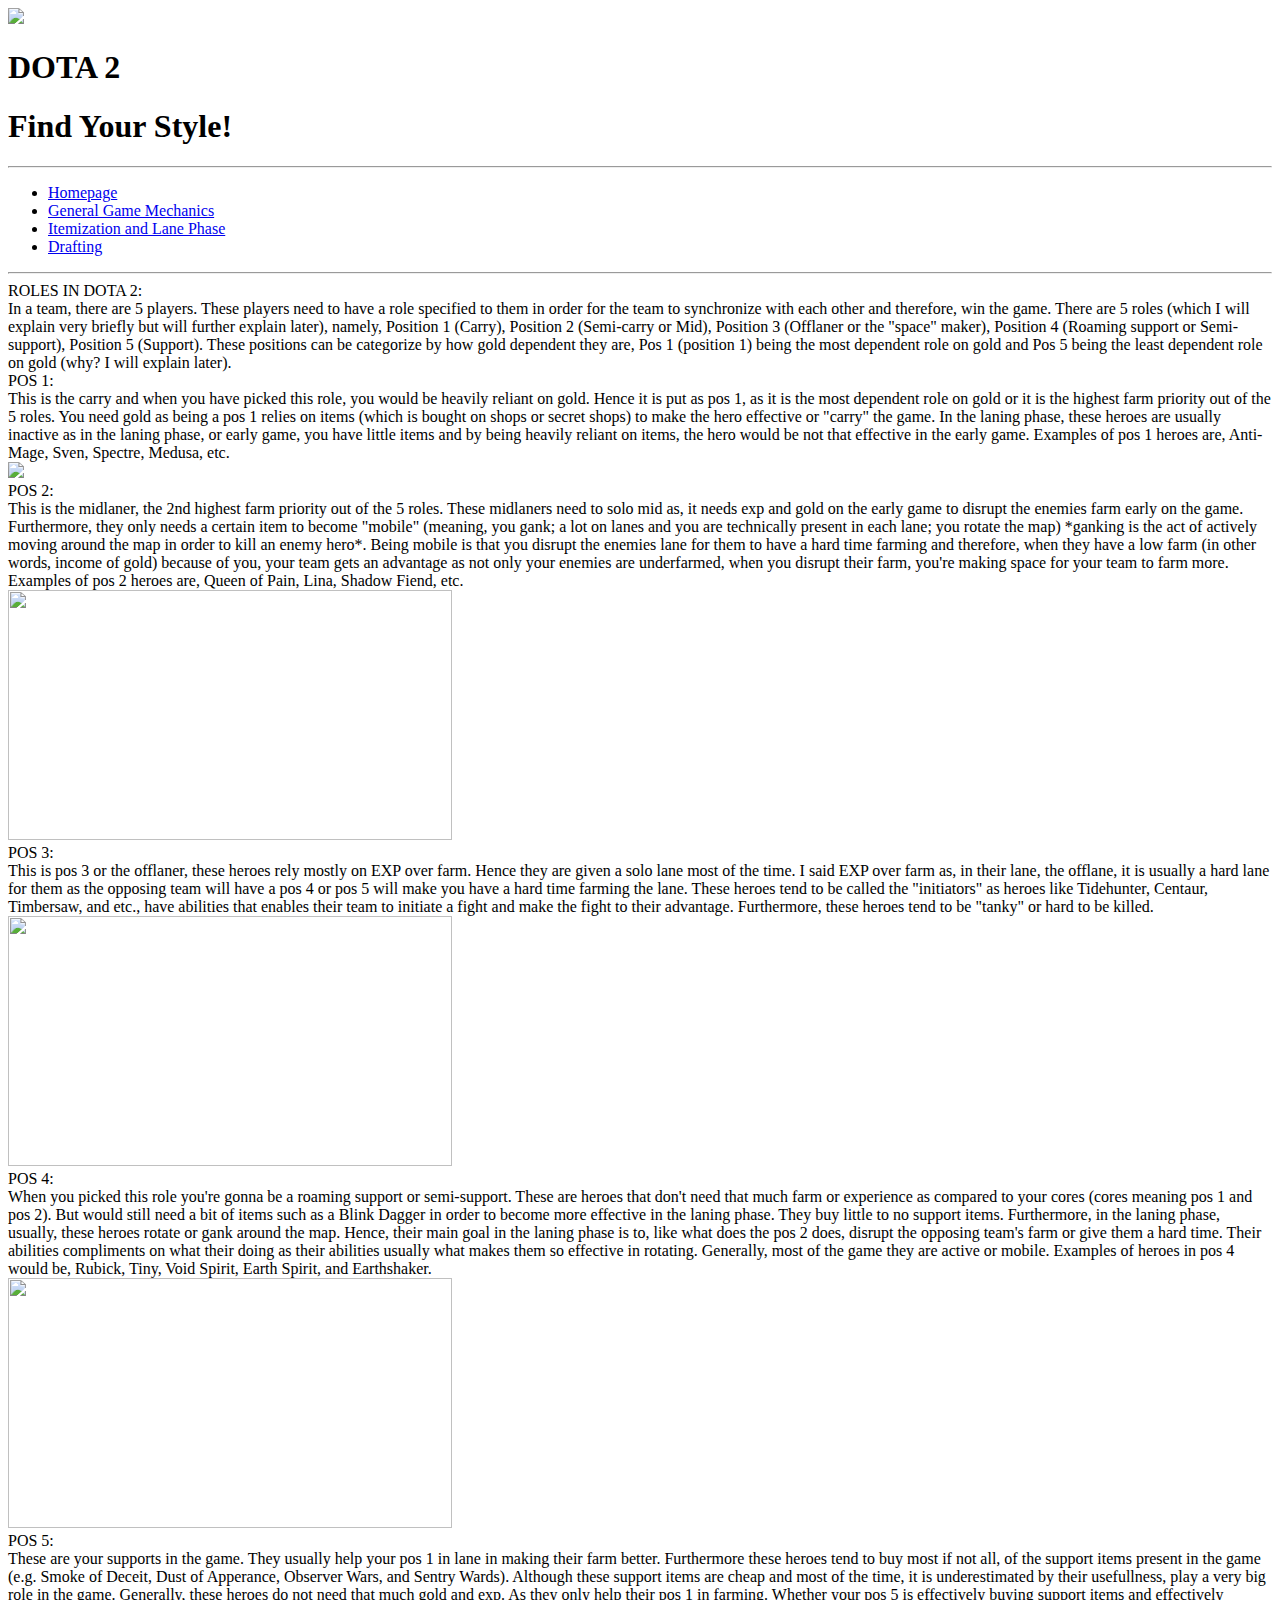
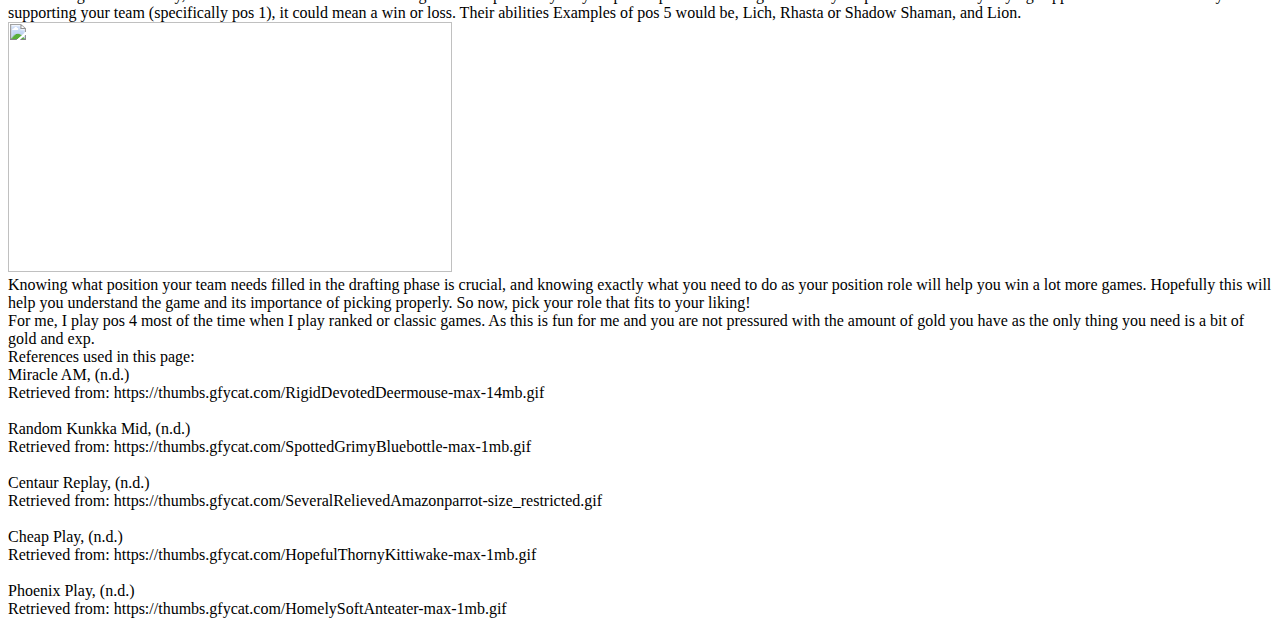
==== htdocs/FYS(page2).html @ 6db014e3 "Update FYS(page2).html" ====
<!DOCTYPE html>

	<html>

		<head>

		<title>Dota 2 Guide for Beginners</title>

		<meta charset="UTF-8">
		<meta name="author" content="Karlos Gelito">
		<meta name="keywords" content="html, CSS">
		<meta name="revised" content="10-19-2020">

		<link rel="stylesheet" type="text/css" href="../css/styles2.css">
        <link rel="icon" type="image/png" href="../images/icon.png">

		</head>

		<body id="wpr">

            <!-- Social Media Links -->

            <aside>
                <a href = "https://www.facebook.com/karlosrafael.gelito"><div class = "icon1"> </div></a>
                <a href = "https://twitter.com/Kael_Mao"><div class = "icon2"></div></a>
                <a href = "https://www.youtube.com/channel/UCPkaARl89RCckNE_D7tj-aA"><div class = "icon3"></div></a>
            </aside>

            <!-- Header -->

            <div id ="bgimg"><img src ="../images/image1.jpg" width ="1166px"></div>

			<h1>DOTA 2</h1>

			<h1 id="h2">Find Your Style!</h1>
		
        	<div id="bg">

            <!-- Navbar -->

        		<div id="navbar">

        			<hr id="hr1">

            		<ul id ="nav">
		                <li id="li1"><a href="../index.html">Homepage</a></li>
		                <li id="li2"><a href="GGM(page3).html">General Game Mechanics</a></li>
		                <li id="li3"><a href="IL(page4).html">Itemization and Lane Phase</a></li>
		                <li id="li4"><a href="D(page5).html">Drafting</a></li>
	                </ul>
	            	
	            	<hr id="hr2">
                </div> 

            <!-- Content -->

     			<div id="p">ROLES IN DOTA 2:</div>

     			<div id="hp">
     				In a team, there are 5 players. These players need to have a role specified to them in order for the team to synchronize with each other and therefore, win the game. There are 5 roles (which I will explain very briefly but will further explain later), namely, Position 1 (Carry), Position 2 (Semi-carry or Mid), Position 3 (Offlaner or the "space" maker), Position 4 (Roaming support or Semi-support), Position 5 (Support). These positions can be categorize by how gold dependent they are, Pos 1 (position 1) being the most dependent role on gold and Pos 5 being the least dependent role on gold (why? I will explain later).
     			</div>

     			<div id="p">POS 1:</div>

     			<div id="hp1">
                    This is the carry and when you have picked this role, you would be heavily reliant on gold. Hence it is put as pos 1, as it is the most dependent role on gold or it is the highest farm priority out of the 5 roles. You need gold as being a pos 1 relies on items (which is bought on shops or secret shops) to make the hero effective or "carry" the game. In the laning phase, these heroes are usually inactive as in the laning phase, or early game, you have little items and by being heavily reliant on items, the hero would be not that effective in the early game. Examples of pos 1 heroes are, Anti-Mage, Sven, Spectre, Medusa, etc.
     			</div>

     			<div id="p1"><img src ="https://thumbs.gfycat.com/RigidDevotedDeermouse-max-14mb.gif"></div>

     			<div id="p">POS 2:</div>

     			<div id="hp2">
                    This is the midlaner, the 2nd highest farm priority out of the 5 roles. These midlaners need to solo mid as, it needs exp and gold on the early game to disrupt the enemies farm early on the game. Furthermore, they only needs a certain item to become "mobile" (meaning, you gank; a lot on lanes and you are technically present in each lane; you rotate the map) *ganking is the act of actively moving around the map in order to kill an enemy hero*. Being mobile is that you disrupt the enemies lane for them to have a hard time farming and therefore, when they have a low farm (in other words, income of gold) because of you, your team gets an advantage as not only your enemies are underfarmed, when you disrupt their farm, you're making space for your team to farm more. Examples of pos 2 heroes are, Queen of Pain, Lina, Shadow Fiend, etc.
     			</div>

     			<div id="p2"><img src ="https://thumbs.gfycat.com/SpottedGrimyBluebottle-max-1mb.gif" height="250" width="444"></div>

     			<div id="p">POS 3:</div>

     			<div id="hp3">
                    This is pos 3 or the offlaner, these heroes rely mostly on EXP over farm. Hence they are given a solo lane most of the time. I said EXP over farm as, in their lane, the offlane, it is usually a hard lane for them as the opposing team will have a pos 4 or pos 5 will make you have a hard time farming the lane. These heroes tend to be called the "initiators" as heroes like Tidehunter, Centaur, Timbersaw, and etc., have abilities that enables their team to initiate a fight and make the fight to their advantage. Furthermore, these heroes tend to be "tanky" or hard to be killed.
     			</div>

     			<div id="p3"><img src ="https://thumbs.gfycat.com/SeveralRelievedAmazonparrot-size_restricted.gif" height="250" width="444"></div>

     			<div id="p">POS 4:</div>

     			<div id="hp4">
                    When you picked this role you're gonna be a roaming support or semi-support. These are heroes that don't need that much farm or experience as compared to your cores (cores meaning pos 1 and pos 2). But would still need a bit of items such as a Blink Dagger in order to become more effective in the laning phase. They buy little to no support items. Furthermore, in the laning phase, usually, these heroes rotate or gank around the map. Hence, their main goal in the laning phase is to, like what does the pos 2 does, disrupt the opposing team's farm or give them a hard time. Their abilities compliments on what their doing as their abilities usually what makes them so effective in rotating. Generally, most of the game they are active or mobile. Examples of heroes in pos 4 would be, Rubick, Tiny, Void Spirit, Earth Spirit, and Earthshaker.
     			</div>

     			<div id="p4"><img src ="https://thumbs.gfycat.com/HopefulThornyKittiwake-max-1mb.gif" height="250" width="444"></div>

     			<div id="p">POS 5:</div>

     			<div id="hp5">
     				These are your supports in the game. They usually help your pos 1 in lane in making their farm better. Furthermore these heroes tend to buy most if not all, of the support items present in the game (e.g. Smoke of Deceit, Dust of Apperance, Observer Wars, and Sentry Wards). Although these support items are cheap and most of the time, it is underestimated by their usefullness, play a very big role in the game. Generally, these heroes do not need that much gold and exp. As they only help their pos 1 in farming. Whether your pos 5 is effectively buying support items and effectively supporting your team (specifically pos 1), it could mean a win or loss. Their abilities Examples of pos 5 would be, Lich, Rhasta or Shadow Shaman, and Lion.
     			</div>

     			<div id="p5"><img src ="https://thumbs.gfycat.com/HomelySoftAnteater-max-1mb.gif" height="250" width="444"></div>

     			<div id="hp6">Knowing what position your team needs filled in the drafting phase is crucial, and knowing exactly what you need to do as your position role will help you win a lot more games. Hopefully this will help you understand the game and its importance of picking properly. So now, pick your role that fits to your liking! <br>
     			For me, I play pos 4 most of the time when I play ranked or classic games. As this is fun for me and you are not pressured with the amount of gold you have as the only thing you need is a bit of gold and exp.
     			</div>

            <!-- References -->

                <div id="refhr">References used in this page:</div>

                <div id="ref">
                    Miracle AM, (n.d.) <br>
                    Retrieved from: https://thumbs.gfycat.com/RigidDevotedDeermouse-max-14mb.gif <br><br>

                    Random Kunkka Mid, (n.d.) <br>
                    Retrieved from: https://thumbs.gfycat.com/SpottedGrimyBluebottle-max-1mb.gif <br><br>

                    Centaur Replay, (n.d.) <br>
                    Retrieved from: https://thumbs.gfycat.com/SeveralRelievedAmazonparrot-size_restricted.gif <br><br>

                    Cheap Play, (n.d.) <br>
                    Retrieved from: https://thumbs.gfycat.com/HopefulThornyKittiwake-max-1mb.gif <br><br>

                    Phoenix Play, (n.d.) <br>
                    Retrieved from: https://thumbs.gfycat.com/HomelySoftAnteater-max-1mb.gif <br><br>
             
            </div>
        </body>

    </html>
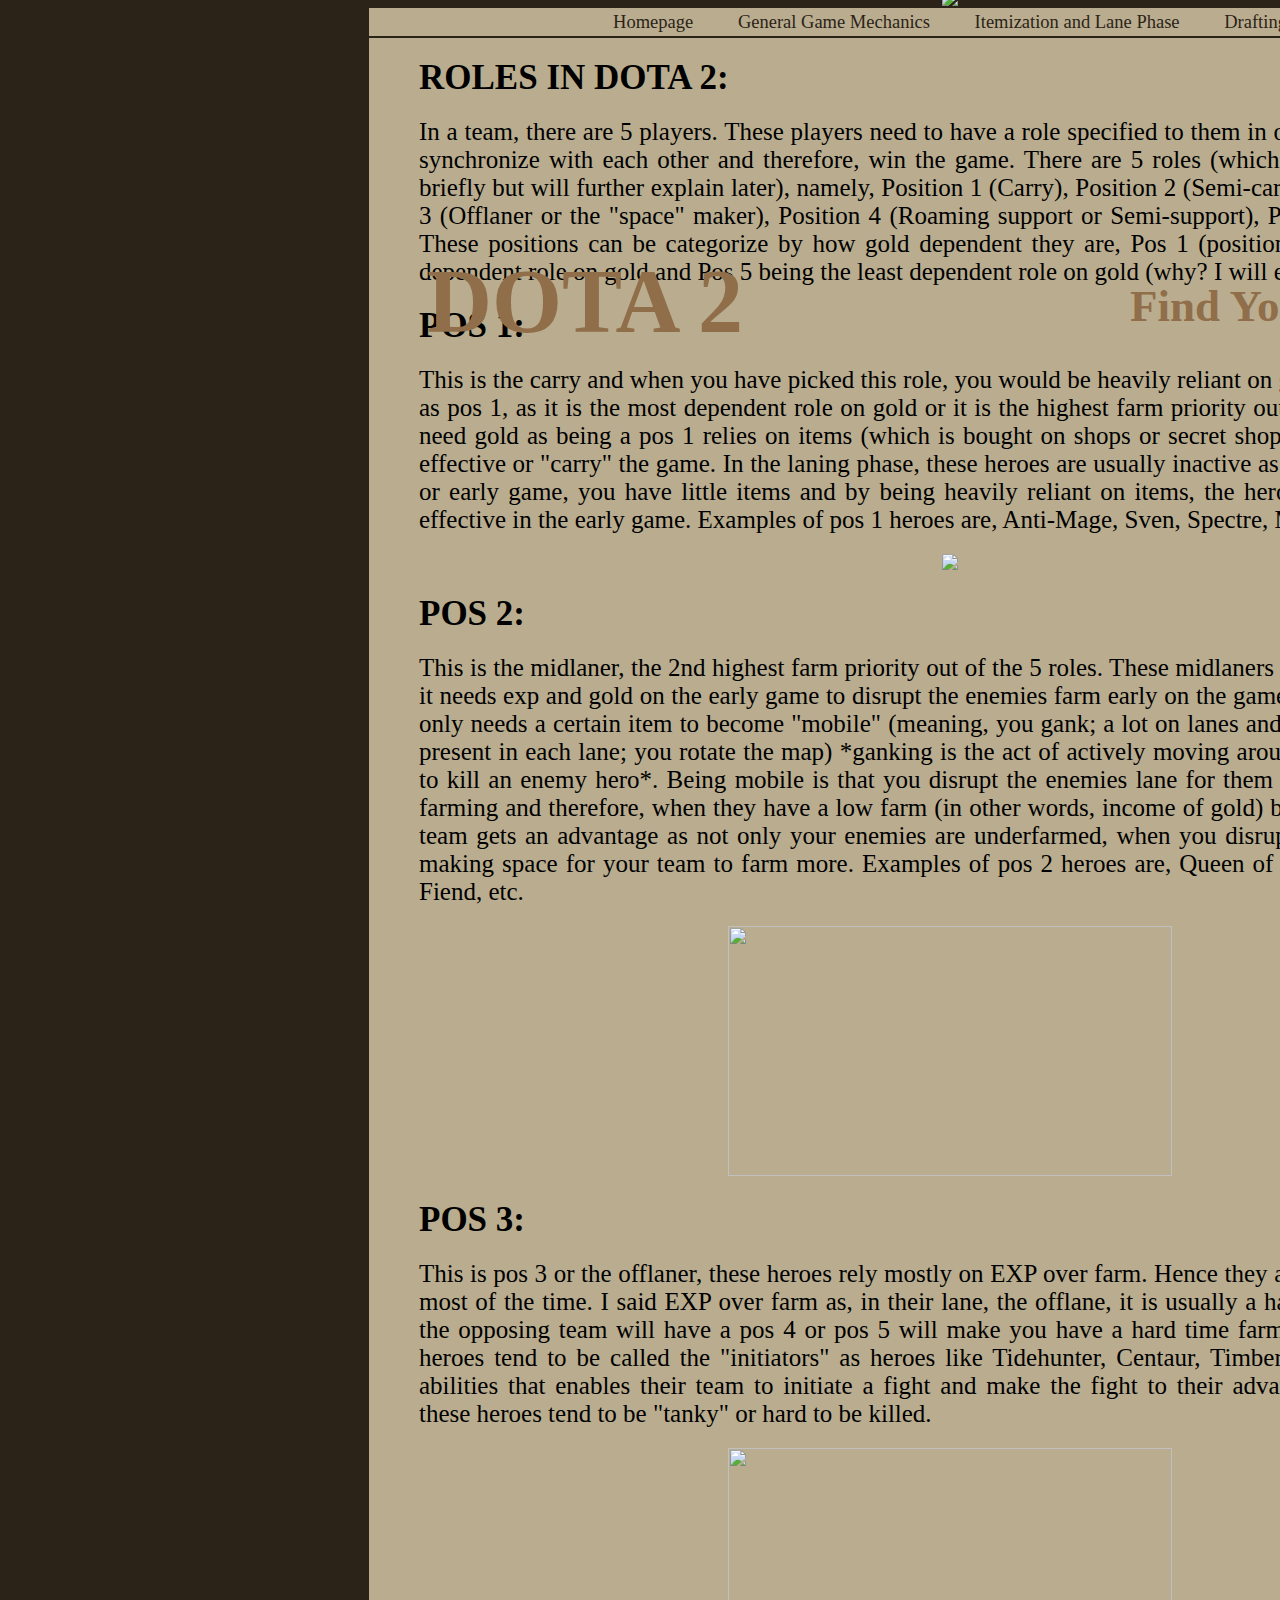
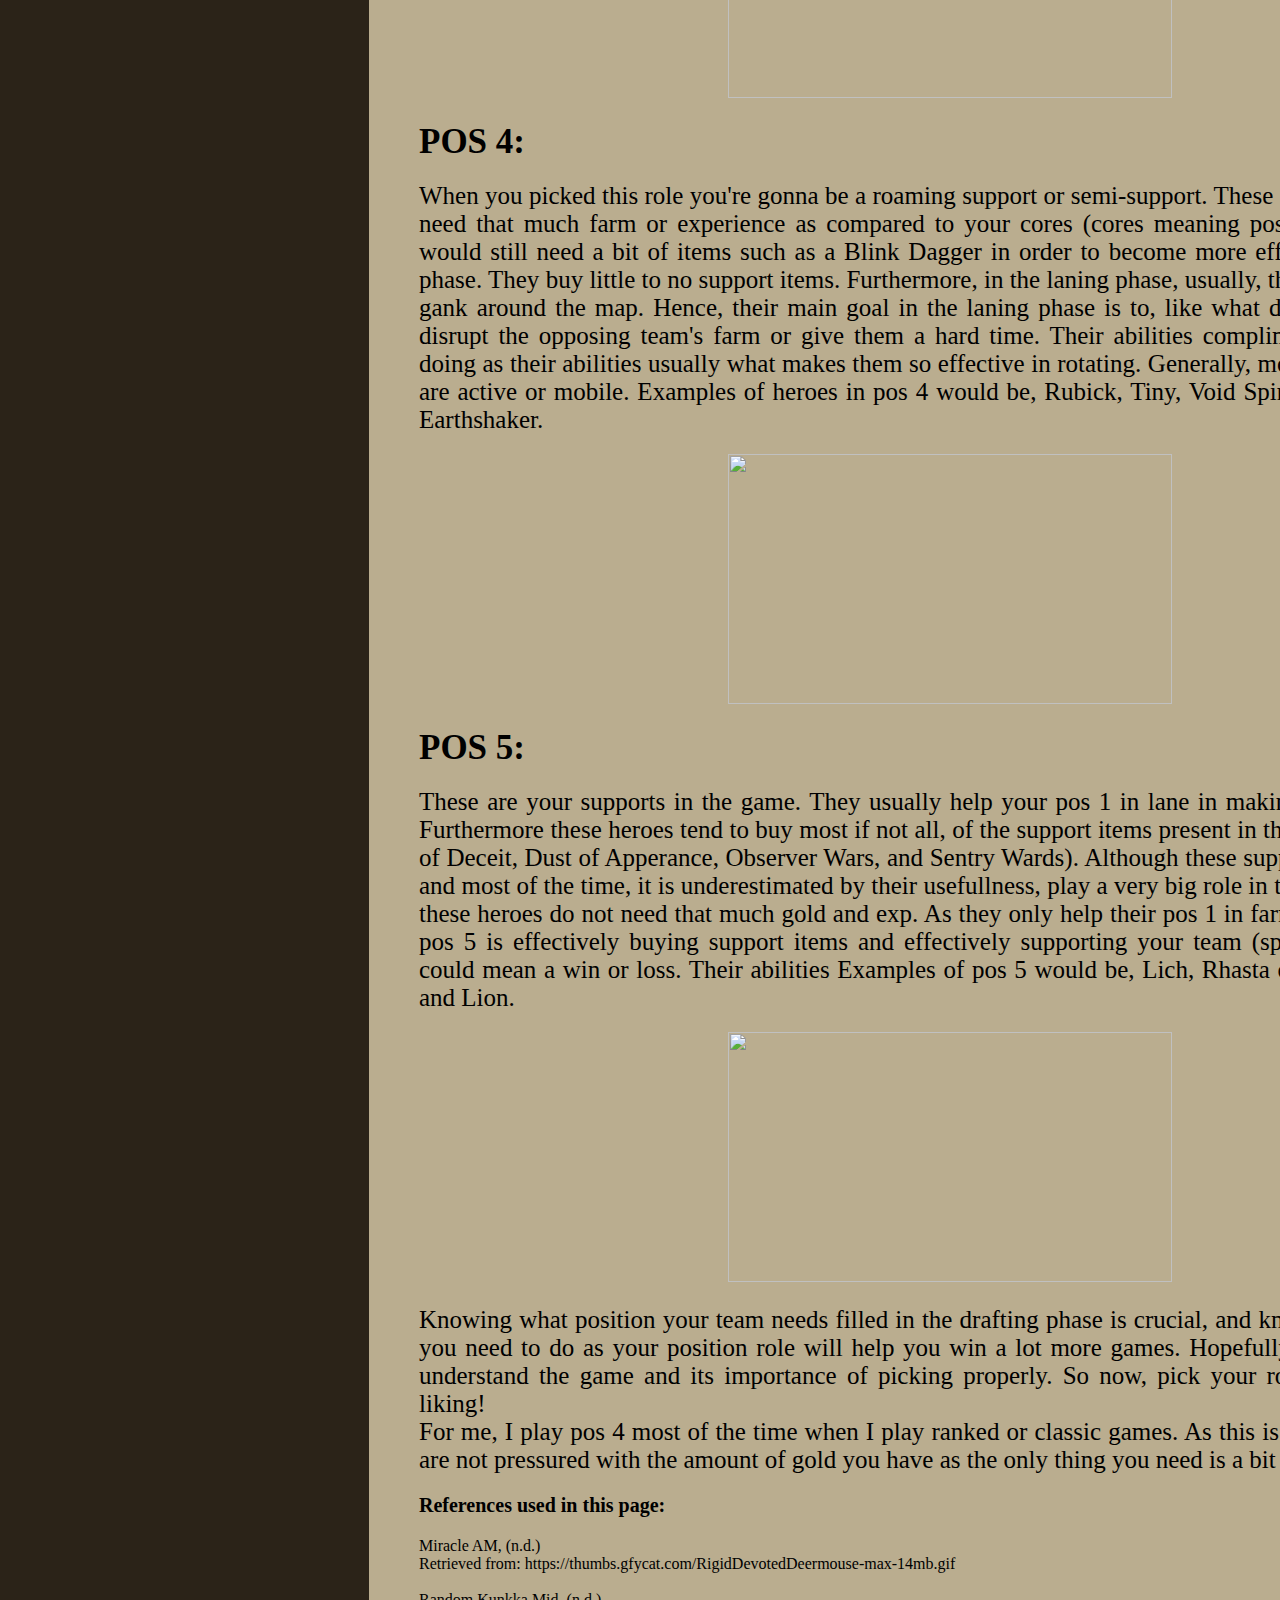
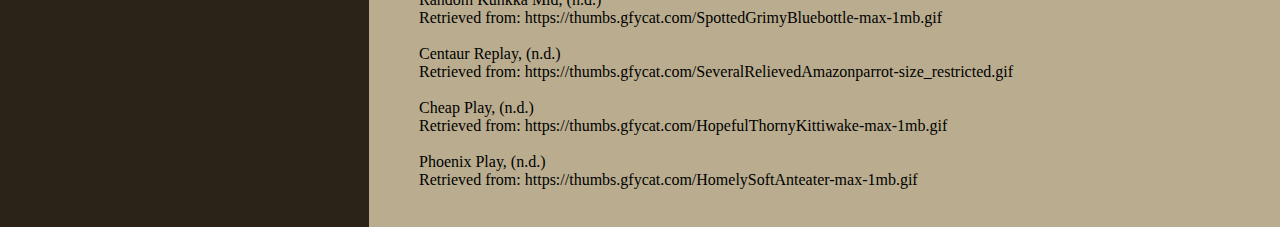
==== commit 3c855b39: "idk" ====
--- a/htdocs/FYS(page2).html
+++ b/htdocs/FYS(page2).html
@@ -30,7 +30,7 @@
 
             <div id ="bgimg"><img src ="../images/image1.jpg" width ="1166px"></div>
 
-			<h1>DOTA 2</h1>
+			<header>DOTA 2</header>
 
 			<h1 id="h2">Find Your Style!</h1>
 		
@@ -38,8 +38,7 @@
 
             <!-- Navbar -->
 
-        		<div id="navbar">
-
+            	<nav>
         			<hr id="hr1">
 
             		<ul id ="nav">
@@ -50,65 +49,67 @@
 	                </ul>
 	            	
 	            	<hr id="hr2">
-                </div> 
+                </nav> 
 
             <!-- Content -->
 
-     			<div id="p">ROLES IN DOTA 2:</div>
+            	<article>
+	     			<div id="p">ROLES IN DOTA 2:</div>
 
-     			<div id="hp">
-     				In a team, there are 5 players. These players need to have a role specified to them in order for the team to synchronize with each other and therefore, win the game. There are 5 roles (which I will explain very briefly but will further explain later), namely, Position 1 (Carry), Position 2 (Semi-carry or Mid), Position 3 (Offlaner or the "space" maker), Position 4 (Roaming support or Semi-support), Position 5 (Support). These positions can be categorize by how gold dependent they are, Pos 1 (position 1) being the most dependent role on gold and Pos 5 being the least dependent role on gold (why? I will explain later).
-     			</div>
+	     			<div id="hp">
+	     				In a team, there are 5 players. These players need to have a role specified to them in order for the team to synchronize with each other and therefore, win the game. There are 5 roles (which I will explain very briefly but will further explain later), namely, Position 1 (Carry), Position 2 (Semi-carry or Mid), Position 3 (Offlaner or the "space" maker), Position 4 (Roaming support or Semi-support), Position 5 (Support). These positions can be categorize by how gold dependent they are, Pos 1 (position 1) being the most dependent role on gold and Pos 5 being the least dependent role on gold (why? I will explain later).
+	     			</div>
 
-     			<div id="p">POS 1:</div>
+	     			<div id="p">POS 1:</div>
 
-     			<div id="hp1">
-                    This is the carry and when you have picked this role, you would be heavily reliant on gold. Hence it is put as pos 1, as it is the most dependent role on gold or it is the highest farm priority out of the 5 roles. You need gold as being a pos 1 relies on items (which is bought on shops or secret shops) to make the hero effective or "carry" the game. In the laning phase, these heroes are usually inactive as in the laning phase, or early game, you have little items and by being heavily reliant on items, the hero would be not that effective in the early game. Examples of pos 1 heroes are, Anti-Mage, Sven, Spectre, Medusa, etc.
-     			</div>
+	     			<div id="hp1">
+	                    This is the carry and when you have picked this role, you would be heavily reliant on gold. Hence it is put as pos 1, as it is the most dependent role on gold or it is the highest farm priority out of the 5 roles. You need gold as being a pos 1 relies on items (which is bought on shops or secret shops) to make the hero effective or "carry" the game. In the laning phase, these heroes are usually inactive as in the laning phase, or early game, you have little items and by being heavily reliant on items, the hero would be not that effective in the early game. Examples of pos 1 heroes are, Anti-Mage, Sven, Spectre, Medusa, etc.
+	     			</div>
 
-     			<div id="p1"><img src ="https://thumbs.gfycat.com/RigidDevotedDeermouse-max-14mb.gif"></div>
+	     			<div id="p1"><img src ="https://thumbs.gfycat.com/RigidDevotedDeermouse-max-14mb.gif"></div>
 
-     			<div id="p">POS 2:</div>
+	     			<div id="p">POS 2:</div>
 
-     			<div id="hp2">
-                    This is the midlaner, the 2nd highest farm priority out of the 5 roles. These midlaners need to solo mid as, it needs exp and gold on the early game to disrupt the enemies farm early on the game. Furthermore, they only needs a certain item to become "mobile" (meaning, you gank; a lot on lanes and you are technically present in each lane; you rotate the map) *ganking is the act of actively moving around the map in order to kill an enemy hero*. Being mobile is that you disrupt the enemies lane for them to have a hard time farming and therefore, when they have a low farm (in other words, income of gold) because of you, your team gets an advantage as not only your enemies are underfarmed, when you disrupt their farm, you're making space for your team to farm more. Examples of pos 2 heroes are, Queen of Pain, Lina, Shadow Fiend, etc.
-     			</div>
+	     			<div id="hp2">
+	                    This is the midlaner, the 2nd highest farm priority out of the 5 roles. These midlaners need to solo mid as, it needs exp and gold on the early game to disrupt the enemies farm early on the game. Furthermore, they only needs a certain item to become "mobile" (meaning, you gank; a lot on lanes and you are technically present in each lane; you rotate the map) *ganking is the act of actively moving around the map in order to kill an enemy hero*. Being mobile is that you disrupt the enemies lane for them to have a hard time farming and therefore, when they have a low farm (in other words, income of gold) because of you, your team gets an advantage as not only your enemies are underfarmed, when you disrupt their farm, you're making space for your team to farm more. Examples of pos 2 heroes are, Queen of Pain, Lina, Shadow Fiend, etc.
+	     			</div>
 
-     			<div id="p2"><img src ="https://thumbs.gfycat.com/SpottedGrimyBluebottle-max-1mb.gif" height="250" width="444"></div>
+	     			<div id="p2"><img src ="https://thumbs.gfycat.com/SpottedGrimyBluebottle-max-1mb.gif" height="250" width="444"></div>
 
-     			<div id="p">POS 3:</div>
+	     			<div id="p">POS 3:</div>
 
-     			<div id="hp3">
-                    This is pos 3 or the offlaner, these heroes rely mostly on EXP over farm. Hence they are given a solo lane most of the time. I said EXP over farm as, in their lane, the offlane, it is usually a hard lane for them as the opposing team will have a pos 4 or pos 5 will make you have a hard time farming the lane. These heroes tend to be called the "initiators" as heroes like Tidehunter, Centaur, Timbersaw, and etc., have abilities that enables their team to initiate a fight and make the fight to their advantage. Furthermore, these heroes tend to be "tanky" or hard to be killed.
-     			</div>
+	     			<div id="hp3">
+	                    This is pos 3 or the offlaner, these heroes rely mostly on EXP over farm. Hence they are given a solo lane most of the time. I said EXP over farm as, in their lane, the offlane, it is usually a hard lane for them as the opposing team will have a pos 4 or pos 5 will make you have a hard time farming the lane. These heroes tend to be called the "initiators" as heroes like Tidehunter, Centaur, Timbersaw, and etc., have abilities that enables their team to initiate a fight and make the fight to their advantage. Furthermore, these heroes tend to be "tanky" or hard to be killed.
+	     			</div>
 
-     			<div id="p3"><img src ="https://thumbs.gfycat.com/SeveralRelievedAmazonparrot-size_restricted.gif" height="250" width="444"></div>
+	     			<div id="p3"><img src ="https://thumbs.gfycat.com/SeveralRelievedAmazonparrot-size_restricted.gif" height="250" width="444"></div>
 
-     			<div id="p">POS 4:</div>
+	     			<div id="p">POS 4:</div>
 
-     			<div id="hp4">
-                    When you picked this role you're gonna be a roaming support or semi-support. These are heroes that don't need that much farm or experience as compared to your cores (cores meaning pos 1 and pos 2). But would still need a bit of items such as a Blink Dagger in order to become more effective in the laning phase. They buy little to no support items. Furthermore, in the laning phase, usually, these heroes rotate or gank around the map. Hence, their main goal in the laning phase is to, like what does the pos 2 does, disrupt the opposing team's farm or give them a hard time. Their abilities compliments on what their doing as their abilities usually what makes them so effective in rotating. Generally, most of the game they are active or mobile. Examples of heroes in pos 4 would be, Rubick, Tiny, Void Spirit, Earth Spirit, and Earthshaker.
-     			</div>
+	     			<div id="hp4">
+	                    When you picked this role you're gonna be a roaming support or semi-support. These are heroes that don't need that much farm or experience as compared to your cores (cores meaning pos 1 and pos 2). But would still need a bit of items such as a Blink Dagger in order to become more effective in the laning phase. They buy little to no support items. Furthermore, in the laning phase, usually, these heroes rotate or gank around the map. Hence, their main goal in the laning phase is to, like what does the pos 2 does, disrupt the opposing team's farm or give them a hard time. Their abilities compliments on what their doing as their abilities usually what makes them so effective in rotating. Generally, most of the game they are active or mobile. Examples of heroes in pos 4 would be, Rubick, Tiny, Void Spirit, Earth Spirit, and Earthshaker.
+	     			</div>
 
-     			<div id="p4"><img src ="https://thumbs.gfycat.com/HopefulThornyKittiwake-max-1mb.gif" height="250" width="444"></div>
+	     			<div id="p4"><img src ="https://thumbs.gfycat.com/HopefulThornyKittiwake-max-1mb.gif" height="250" width="444"></div>
 
-     			<div id="p">POS 5:</div>
+	     			<div id="p">POS 5:</div>
 
-     			<div id="hp5">
-     				These are your supports in the game. They usually help your pos 1 in lane in making their farm better. Furthermore these heroes tend to buy most if not all, of the support items present in the game (e.g. Smoke of Deceit, Dust of Apperance, Observer Wars, and Sentry Wards). Although these support items are cheap and most of the time, it is underestimated by their usefullness, play a very big role in the game. Generally, these heroes do not need that much gold and exp. As they only help their pos 1 in farming. Whether your pos 5 is effectively buying support items and effectively supporting your team (specifically pos 1), it could mean a win or loss. Their abilities Examples of pos 5 would be, Lich, Rhasta or Shadow Shaman, and Lion.
-     			</div>
+	     			<div id="hp5">
+	     				These are your supports in the game. They usually help your pos 1 in lane in making their farm better. Furthermore these heroes tend to buy most if not all, of the support items present in the game (e.g. Smoke of Deceit, Dust of Apperance, Observer Wars, and Sentry Wards). Although these support items are cheap and most of the time, it is underestimated by their usefullness, play a very big role in the game. Generally, these heroes do not need that much gold and exp. As they only help their pos 1 in farming. Whether your pos 5 is effectively buying support items and effectively supporting your team (specifically pos 1), it could mean a win or loss. Their abilities Examples of pos 5 would be, Lich, Rhasta or Shadow Shaman, and Lion.
+	     			</div>
 
-     			<div id="p5"><img src ="https://thumbs.gfycat.com/HomelySoftAnteater-max-1mb.gif" height="250" width="444"></div>
+	     			<div id="p5"><img src ="https://thumbs.gfycat.com/HomelySoftAnteater-max-1mb.gif" height="250" width="444"></div>
 
-     			<div id="hp6">Knowing what position your team needs filled in the drafting phase is crucial, and knowing exactly what you need to do as your position role will help you win a lot more games. Hopefully this will help you understand the game and its importance of picking properly. So now, pick your role that fits to your liking! <br>
-     			For me, I play pos 4 most of the time when I play ranked or classic games. As this is fun for me and you are not pressured with the amount of gold you have as the only thing you need is a bit of gold and exp.
-     			</div>
+	     			<div id="hp6">Knowing what position your team needs filled in the drafting phase is crucial, and knowing exactly what you need to do as your position role will help you win a lot more games. Hopefully this will help you understand the game and its importance of picking properly. So now, pick your role that fits to your liking! <br>
+	     			For me, I play pos 4 most of the time when I play ranked or classic games. As this is fun for me and you are not pressured with the amount of gold you have as the only thing you need is a bit of gold and exp.
+	     			</div>
+	     		</article>
 
             <!-- References -->
 
                 <div id="refhr">References used in this page:</div>
 
-                <div id="ref">
+                <footer>
                     Miracle AM, (n.d.) <br>
                     Retrieved from: https://thumbs.gfycat.com/RigidDevotedDeermouse-max-14mb.gif <br><br>
 
@@ -123,8 +124,10 @@
 
                     Phoenix Play, (n.d.) <br>
                     Retrieved from: https://thumbs.gfycat.com/HomelySoftAnteater-max-1mb.gif <br><br>
+                </footer>
              
             </div>
+            
         </body>
 
     </html>
--- a/css/styles2.css
+++ b/css/styles2.css
@@ -0,0 +1,281 @@
+@font-face
+{
+	font-family: "TrajanProBold";
+	src: url("../fontstyles/TrajanProBold.ttf");
+}
+
+@font-face
+{
+	font-family: "Adam";
+	src: url("../fontstyles/Adam.ttf");
+}
+
+body
+{
+	background-color: rgb(43, 35, 24);
+}
+
+@keyframes reverseflashbang
+{
+	from {filter: brightness(0)}
+	to{filter: brightness(1)}
+}
+
+body
+{
+	animation:reverseflashbang 0.5s;
+}
+
+#wpr
+{
+	margin: auto;
+	margin-bottom: 0px;
+	position: absolute;
+	width: 1900px;
+}
+
+#bgimg
+{
+	text-align: center;
+	margin-left: auto;
+	margin-right: auto;
+	margin-bottom: -390px;
+	margin-top: -10px;
+}
+
+header
+{
+	font-family: "TrajanProBold";
+	font-size: 90px;
+	color: rgb(144, 110, 73);
+	font-weight: bold;
+	position: absolute;
+	top: 250px;
+	left: 0px;
+	right: 730px;
+	text-align: center;
+}
+
+#h2
+{
+	font-family: "TrajanProBold";
+	font-size: 45px;
+	color: rgb(144, 110, 73);
+	font-weight: bold;
+	position: absolute;
+	top: 250px;
+	left: 675px;
+	right: 0px;
+	text-align: center;
+}
+
+#bg
+{
+	padding-left: 50px;  
+	padding-right: 50px;
+	padding-bottom: 20px;
+	margin-top: 386px;
+	margin-left: 369px;
+	margin-right: 369px;
+	margin-bottom: 0px;
+	background-color: rgb(186, 173, 143);
+
+}
+
+nav
+{
+	font-family: "TrajanProBold";
+	font-size: 18.5px;
+	text-align: center;
+	list-style-type: none;
+}
+
+#li1, #li2, #li3, #li4
+{
+	display: inline;
+}
+
+a
+{
+	text-decoration: none;
+	color: rgb(43, 35, 24);
+}
+
+a:hover
+{
+	color: white;
+}
+
+a:active
+{
+	position: relative;
+	top: 10px;
+}
+
+nav
+{
+	background-color: rgb(186, 173, 143);
+	position: sticky;
+	top: 0px;
+	z-index: 3;
+}
+
+#hr1
+{
+	margin-left: -50px;
+	margin-right: -50px;
+	margin-bottom: -15px;
+	height: 2px;
+	background-color: rgb(43, 35, 24);
+	border: none;
+}
+
+#hr2
+{
+	margin-top: -15px;
+	margin-left: -50px;
+	margin-right: -50px;
+	height: 2px;
+	background-color: rgb(43, 35, 24);
+	border: none;
+}
+
+#li1
+{
+	margin-right: 40px;
+}
+
+#li2
+{
+	margin-right: 40px;
+}
+
+#li3
+{
+	margin-right: 40px;
+}
+
+#li4
+{
+	margin-right: 40px;
+}
+
+#p
+{
+	margin-top: 20px;
+	font-family: "TrajanProBold";
+	font-size: 35px;
+	font-weight: bold;
+	text-align: justify;
+	color: black;
+}
+
+#hp, #hp1, #hp2, #hp3, #hp4, #hp5, #hp6
+{
+	margin-top: 20px;
+	font-family: "Century Gothic";
+	font-size: 25px;
+	text-align: justify;
+	color: black;	
+}
+
+#p1, #p2, #p3, #p4, #p5
+{
+	display: block;
+	text-align: center;
+	margin-top: 20px;
+}
+
+#refhr
+{
+	margin-top: 20px;
+	margin-bottom: 20px;
+	font-family: "TrajanProBold";
+	font-size: 20px;
+	text-align: left;
+	color: black;
+	font-weight: bold;
+}
+
+footer
+{
+	margin-top: 20px;
+	font-family: "Century Gothic";
+	font-size: 16px;
+	text-align: left;
+	color: black;
+}
+
+aside
+{
+	float: right;
+	position: fixed;
+	top: 40%;
+	z-index: 4;
+}
+
+.icon1
+{ 
+	position: relative;
+	background: url(../images/imgsprite.png) no-repeat -0px -153px;
+	width: 84px;
+	height: 77px;
+}
+
+.icon1:hover
+{
+	animation-name: ania;
+	animation-duration: 0.5s;
+	animation-iteration-count: 1;
+	background: url(../images/imgsprite.png) no-repeat -0px -69px;
+}
+
+@keyframes ania
+{
+	from{background-position-y:-153px;}
+	to{background-position-y:-69px;}
+}
+
+.icon2
+{ 
+	background: url(../images/imgsprite.png) no-repeat -672px -153px;
+	width: 84px;
+	height: 77px;
+}
+
+.icon2:hover
+{
+	animation-name: anib;
+	animation-duration: 0.5s;
+	animation-iteration-count: 1;
+	background: url(../images/imgsprite.png) no-repeat -672px -70px;
+}
+
+@keyframes anib
+{
+	from{background-position-y:-153px;}
+	to{background-position-y:-70px;}
+}
+
+.icon3
+{ 
+	position: relative;
+	background: url(../images/imgsprite.png) no-repeat -841px -153px;
+	width: 84px;
+	height: 77px;
+	bottom: 1px;
+}
+
+.icon3:hover
+{
+	animation-name: anic;
+	animation-duration: 0.5s;
+	animation-iteration-count: 1;
+	background: url(../images/imgsprite.png) no-repeat -841px -70px;
+}
+
+@keyframes anic
+{
+	from{background-position-y:-153px;}
+	to{background-position-y:-70px;}
+}